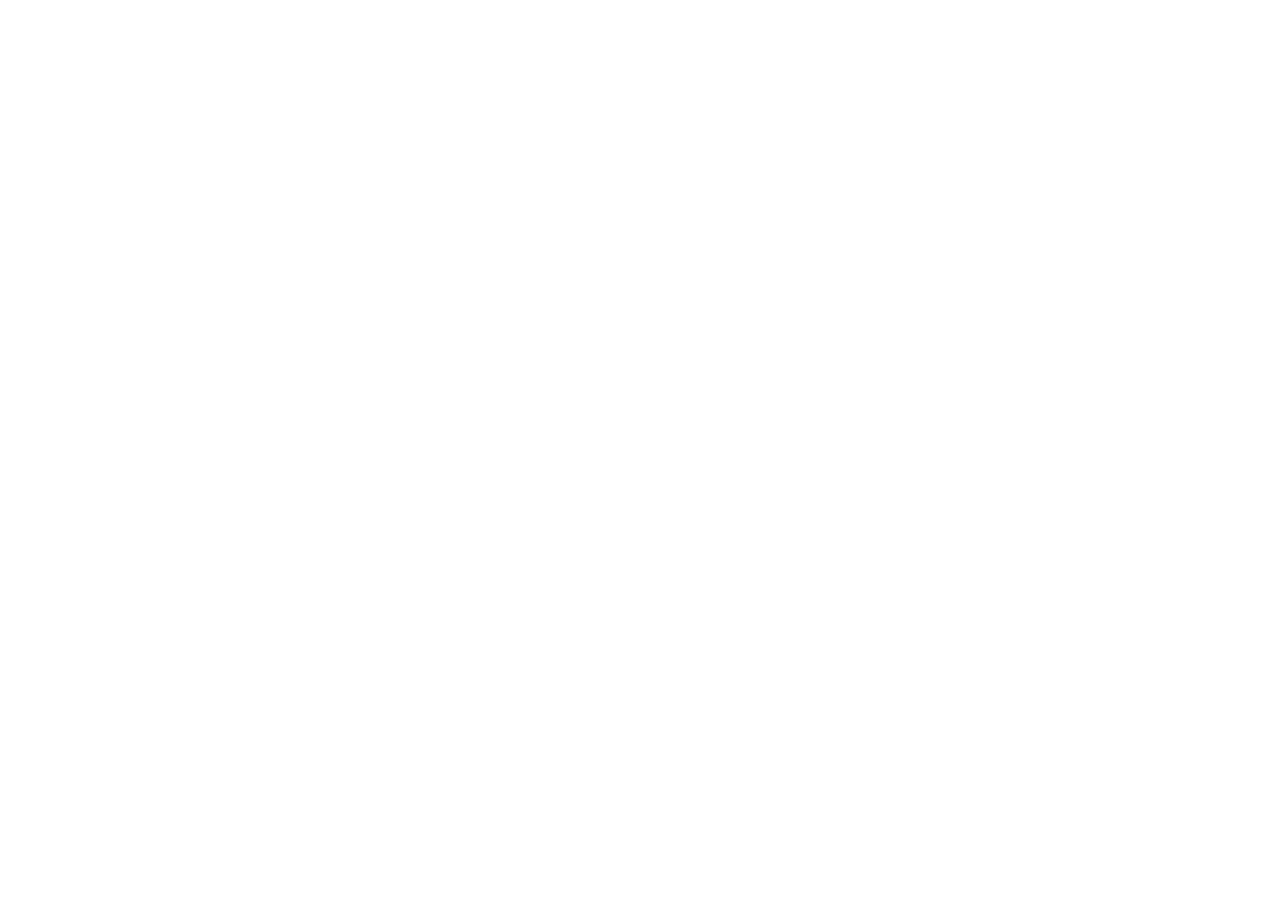
==== contact.html @ 4abaa978 "Created required files" ====
<!DOCTYPE html>
<html lang="en">
  <head>
    <meta charset="UTF-8" />
    <meta name="viewport" content="width=device-width, initial-scale=1.0" />
    <meta http-equiv="X-UA-Compatible" content="ie=edge" />
    <!-- Bootstrap link(s) -->
    <link
      rel="stylesheet"
      href="https://stackpath.bootstrapcdn.com/bootstrap/4.3.1/css/bootstrap.min.css"
      integrity="sha384-ggOyR0iXCbMQv3Xipma34MD+dH/1fQ784/j6cY/iJTQUOhcWr7x9JvoRxT2MZw1T"
      crossorigin="anonymous"
    />
    <title>Contact</title>
  </head>
  <body></body>
</html>
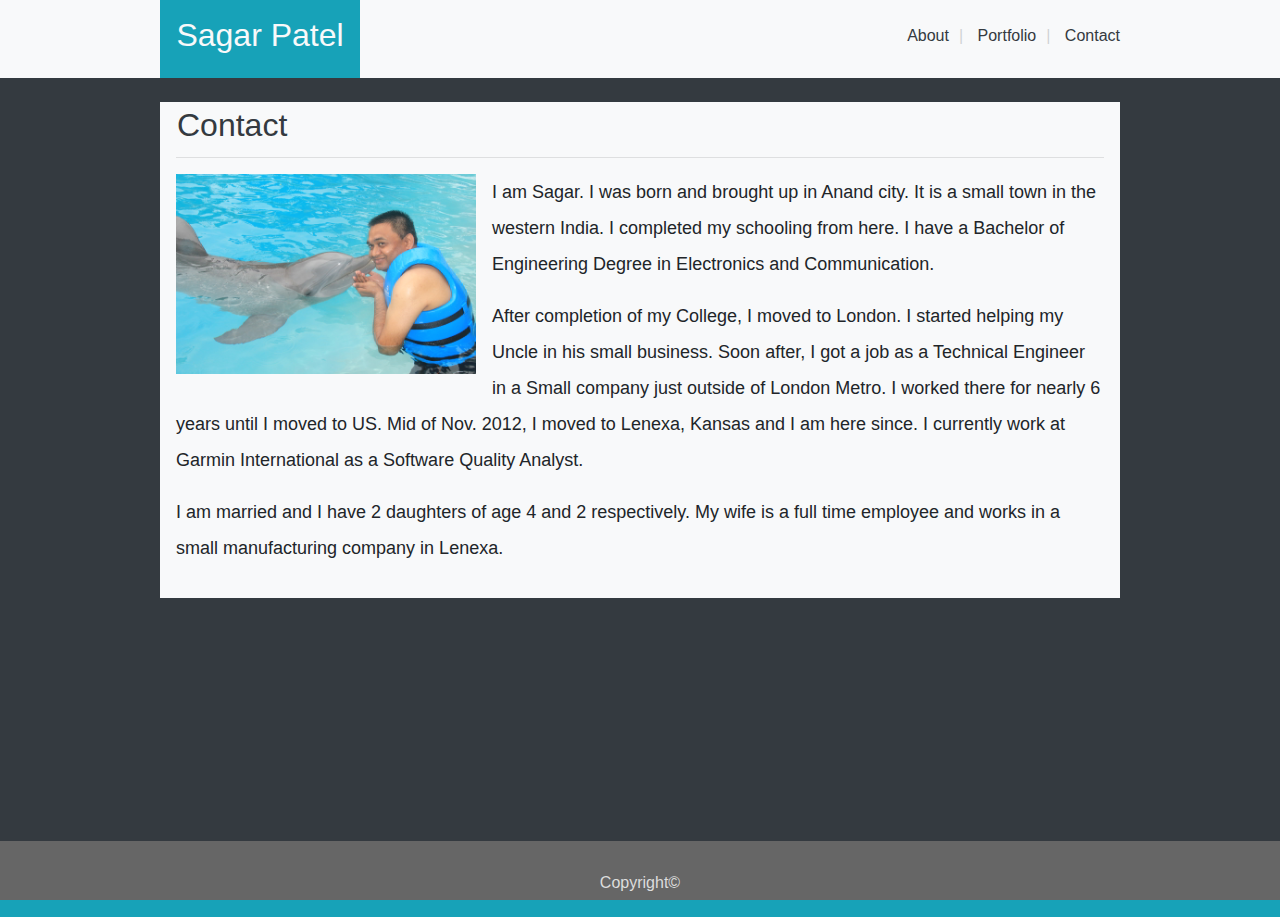
==== commit 43a40f76: "added some bootstrap to all 3 pages" ====
--- a/contact.html
+++ b/contact.html
@@ -11,7 +11,111 @@
       integrity="sha384-ggOyR0iXCbMQv3Xipma34MD+dH/1fQ784/j6cY/iJTQUOhcWr7x9JvoRxT2MZw1T"
       crossorigin="anonymous"
     />
+     <!-- css link -->
+     <link rel="stylesheet" href="./assets/css/style.css" />
+
     <title>Contact</title>
   </head>
-  <body></body>
+  <body class="bg-info">
+    <!-- Header -->
+    <div class="container-fluid bg-light">
+    <div class="row header-row pl-0 pr-0 m-0 m-auto">
+        <div class="col-sm-12 col-md-3">
+          <div class="row">
+            <div class="col-md-10 bg-info pl-0 pt-3 pb-3 pr-0">
+               <!-- <nav class="nav name-header justify-content-center"> -->
+            <h2 class="text-light text-center ">Sagar Patel</h2>
+            <!-- </nav> -->
+            </div>
+          </div>
+         
+        </div>
+        <div class="col-sm-12 col-md-9 page-links pr-0 pl-0 mb-0 ">
+          <nav
+            class="nav justify-content-end pt-3 pb-3 fix-top pl-0 pr-0 mb-0 navbar-collapse"
+          >
+            <a
+              class="nav-link webpage pl-0 pr-0 text-dark"
+              href="./index.html"
+              >About</a
+            >
+            <a
+              class="nav-link webpage pl-0 pr-0 text-dark"
+              href="./portfolio.html"
+              >Portfolio</a
+            >
+            <a
+              class="nav-link webpage pl-0 pr-0 text-dark"
+              href="./contact.html"
+              >Contact</a
+            >
+          </nav>
+        </div>
+      </div>
+    </div>
+    <!-- Main Section -->
+    <div class="container-fluid main-section bg-dark pt-4 pl-0 pr-0">
+      <div class="container main bg-light pl-0 pr-0">
+        
+        <div class="content pl-3 pr-3 pb-3 mt-0">
+            <div class="row header-row">
+                <div class="col-md-12 pt-1 pb-1 pl-0 pr-0">
+                  <!-- <nav class="nav name-header justify-content-center pl-0"> -->
+                    <h2 class="text-dark pl-3">Contact</h2>
+                  <!-- </nav> -->
+                </div>
+              </div>
+            <hr class="mt-0">
+          <p>
+            <img
+              src="./assets/images/Profile.png"
+              class="img-fluid ${3|rounded-top,rounded-right,rounded-bottom,rounded-left,rounded-circle,|} float-left mr-3 "
+              width="300"
+              alt="profile image"
+            />I am Sagar. I was born and brought up in Anand city. It is a
+            small town in the western India. I completed my schooling from
+            here. I have a Bachelor of Engineering Degree in Electronics and
+            Communication.
+          </p>
+          <p>
+            After completion of my College, I moved to London. I started
+            helping my Uncle in his small business. Soon after, I got a job as
+            a Technical Engineer in a Small company just outside of London
+            Metro. I worked there for nearly 6 years until I moved to US. Mid
+            of Nov. 2012, I moved to Lenexa, Kansas and I am here since. I
+            currently work at Garmin International as a Software Quality
+            Analyst.
+          </p>
+          <p>
+            I am married and I have 2 daughters of age 4 and 2 respectively.
+            My wife is a full time employee and works in a small manufacturing
+            company in Lenexa.
+          </p>
+        </div>
+      </div>
+    </div>
+  
+  <!-- footer -->
+
+      <footer>
+        Copyright&copy;
+      </footer>
+   
+  </div>
+    <script
+      src="https://code.jquery.com/jquery-3.3.1.slim.min.js"
+      integrity="sha384-q8i/X+965DzO0rT7abK41JStQIAqVgRVzpbzo5smXKp4YfRvH+8abtTE1Pi6jizo"
+      crossorigin="anonymous"
+    ></script>
+    <script
+      src="https://cdnjs.cloudflare.com/ajax/libs/popper.js/1.14.7/umd/popper.min.js"
+      integrity="sha384-UO2eT0CpHqdSJQ6hJty5KVphtPhzWj9WO1clHTMGa3JDZwrnQq4sF86dIHNDz0W1"
+      crossorigin="anonymous"
+    ></script>
+    <script
+      src="https://stackpath.bootstrapcdn.com/bootstrap/4.3.1/js/bootstrap.min.js"
+      integrity="sha384-JjSmVgyd0p3pXB1rRibZUAYoIIy6OrQ6VrjIEaFf/nJGzIxFDsf4x0xIM+B07jRM"
+      crossorigin="anonymous"
+    ></script>
+  </body>
 </html>
--- a/assets/css/style.css
+++ b/assets/css/style.css
@@ -0,0 +1,57 @@
+*{
+    box-sizing: border-box;
+}
+
+body{
+    margin: 0;
+}
+
+.webpage:not(:first-child)::before {
+  content: " | ";
+  margin: 0 10px;
+  opacity: 0.2;
+}
+.webpage:hover {
+  font-weight: bold;
+}
+.header-row,
+.main {
+  width: 960px;
+}
+.main-section{
+    padding-bottom: 250px;
+}
+.name-header {
+  width: 200px;
+}
+.content {
+  line-height: 36px;
+  font-size: 18px;
+  position: relative;
+}
+footer{
+    text-align: center;
+    padding-top: 30px;
+    padding-bottom: 5px;
+    margin-top: 10px;
+    background-color: #666666;
+    color: #dddddd;
+    bottom: 0;
+    position: sticky;
+    top: 0;
+    z-index: 1;
+}
+.col-md-4{
+    background-color:gray;
+}
+.portfolio-img{
+    /* position: absolute; */
+    float: left;
+}
+
+.portfolio-title{
+    position: absolute;
+    bottom: 10px;
+    width: 100%
+}
+
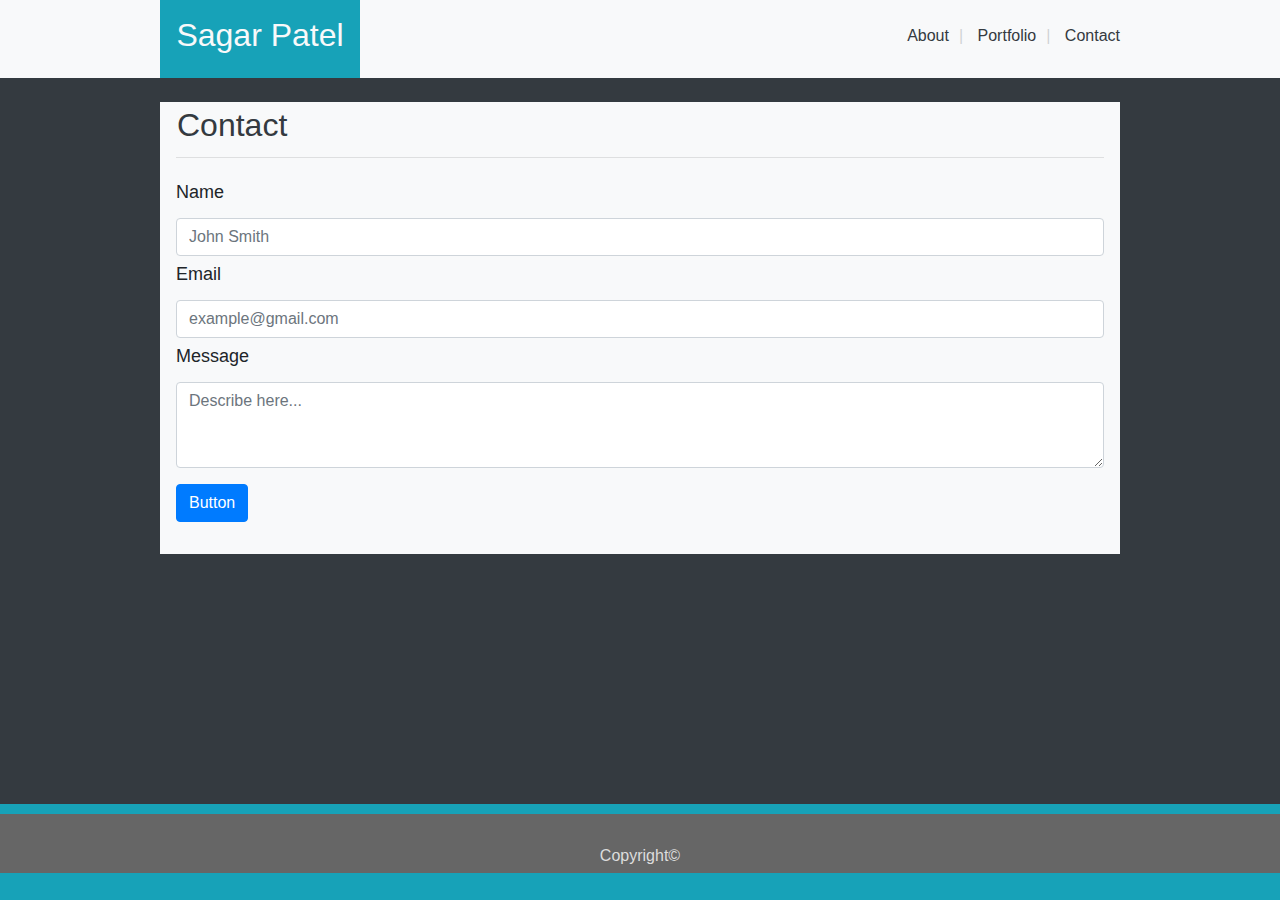
==== commit f522e5e3: "added content for contact page" ====
--- a/contact.html
+++ b/contact.html
@@ -66,31 +66,17 @@
                 </div>
               </div>
             <hr class="mt-0">
-          <p>
-            <img
-              src="./assets/images/Profile.png"
-              class="img-fluid ${3|rounded-top,rounded-right,rounded-bottom,rounded-left,rounded-circle,|} float-left mr-3 "
-              width="300"
-              alt="profile image"
-            />I am Sagar. I was born and brought up in Anand city. It is a
-            small town in the western India. I completed my schooling from
-            here. I have a Bachelor of Engineering Degree in Electronics and
-            Communication.
-          </p>
-          <p>
-            After completion of my College, I moved to London. I started
-            helping my Uncle in his small business. Soon after, I got a job as
-            a Technical Engineer in a Small company just outside of London
-            Metro. I worked there for nearly 6 years until I moved to US. Mid
-            of Nov. 2012, I moved to Lenexa, Kansas and I am here since. I
-            currently work at Garmin International as a Software Quality
-            Analyst.
-          </p>
-          <p>
-            I am married and I have 2 daughters of age 4 and 2 respectively.
-            My wife is a full time employee and works in a small manufacturing
-            company in Lenexa.
-          </p>
+          <div class="form-group">
+            <label for="firstname">Name</label>
+            <input type="text" class="form-control" name="name" id="firstname" aria-describedby="helpId" placeholder="John Smith">
+            <label for="personal-email">Email</label>
+            <input type="email" class="form-control" name="email" id="personal-email" aria-describedby="helpId" placeholder="example@gmail.com">
+            <div class="form-group">
+              <label for="contact-message">Message</label>
+              <textarea class="form-control" name="message" id="contact-message" rows="3" placeholder="Describe here..."></textarea>
+            </div>
+            <button type="button" class="btn btn-primary">Button</button>
+          </div>
         </div>
       </div>
     </div>
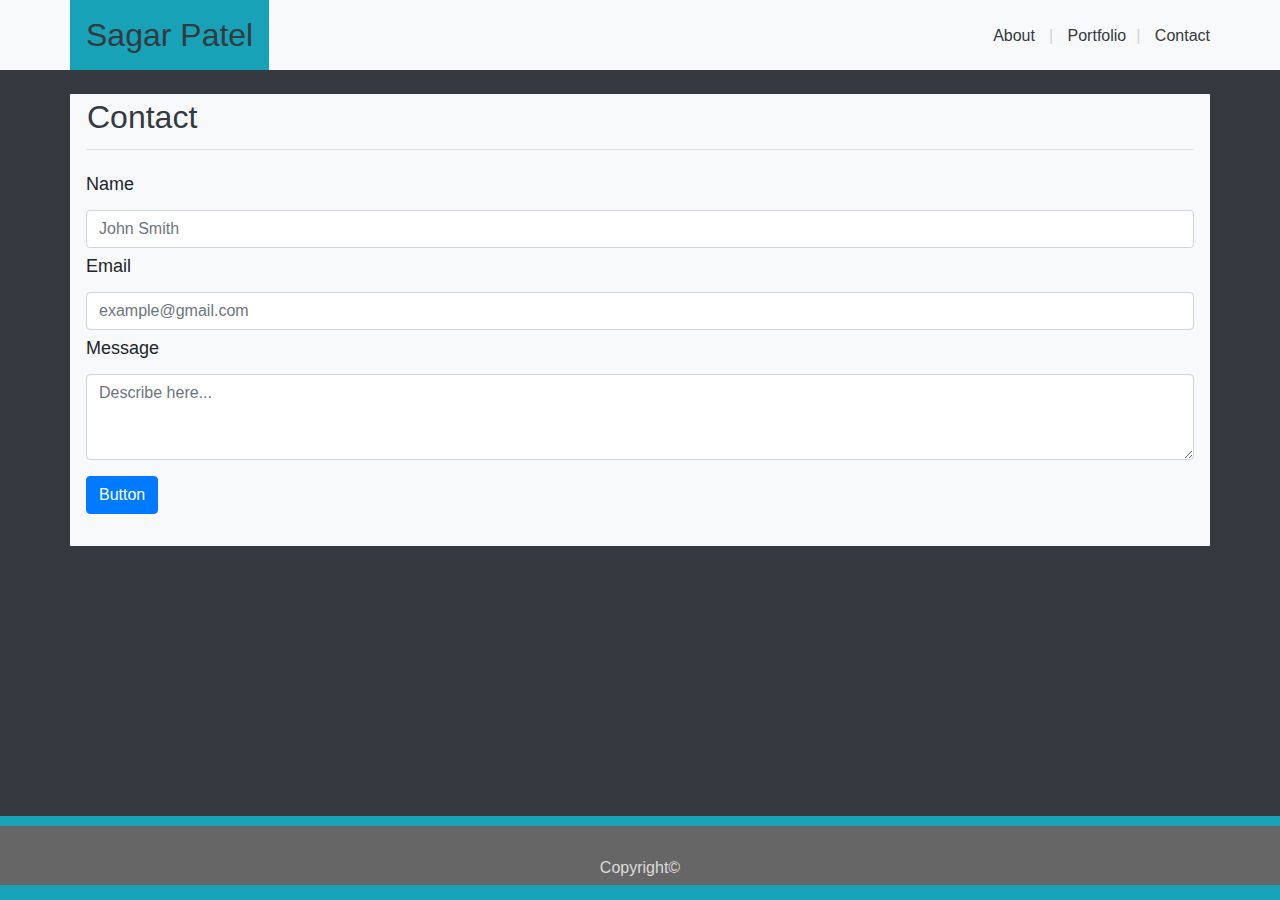
==== commit f54ee937: "made all pages responsive" ====
--- a/contact.html
+++ b/contact.html
@@ -16,53 +16,50 @@
 
     <title>Contact</title>
   </head>
-  <body class="bg-info">
-    <!-- Header -->
-    <div class="container-fluid bg-light">
-    <div class="row header-row pl-0 pr-0 m-0 m-auto">
-        <div class="col-sm-12 col-md-3">
-          <div class="row">
-            <div class="col-md-10 bg-info pl-0 pt-3 pb-3 pr-0">
-               <!-- <nav class="nav name-header justify-content-center"> -->
-            <h2 class="text-light text-center ">Sagar Patel</h2>
-            <!-- </nav> -->
-            </div>
-          </div>
-         
-        </div>
-        <div class="col-sm-12 col-md-9 page-links pr-0 pl-0 mb-0 ">
-          <nav
-            class="nav justify-content-end pt-3 pb-3 fix-top pl-0 pr-0 mb-0 navbar-collapse"
-          >
-            <a
-              class="nav-link webpage pl-0 pr-0 text-dark"
-              href="./index.html"
-              >About</a
-            >
-            <a
-              class="nav-link webpage pl-0 pr-0 text-dark"
-              href="./portfolio.html"
-              >Portfolio</a
-            >
-            <a
-              class="nav-link webpage pl-0 pr-0 text-dark"
-              href="./contact.html"
-              >Contact</a
-            >
-          </nav>
-        </div>
-      </div>
-    </div>
+  <body class="container-fluid m-0 pl-0 pr-0 bg-info">
+           <!-- Header -->     
+           <div class="container-fluid header-section bg-light m-0 p-0">
+              <div class="container bg-light">
+                 <div class="row ">
+                       <div class="col-5 col-md-6 mr-0 mb-0 pb-0 pl-0 pr-0">
+                           <nav
+                           class="nav"
+                         >
+                           <h2 class="text-light text-center bg-info p-3 mb-0 text-dark">Sagar Patel</h2>
+                           </nav>
+                       </div>
+                 <div class="col-7 col-md-6 page-links pr-0 pl-0 mr-0 mb-0">
+                   <nav
+                     class="nav justify-content-end pt-3"
+                   >
+                     <a
+                       class="nav-link mr-1 pl-0 pr-0 text-dark"
+                       href="./index.html"
+                       >About</a
+                     >
+                     <a
+                       class="nav-link webpage pl-0 pr-0 text-dark"
+                       href="./portfolio.html"
+                       >Portfolio</a
+                     >
+                     <a
+                       class="nav-link webpage pl-0 pr-0 text-dark"
+                       href="./contact.html"
+                       >Contact</a
+                     >
+                   </nav>
+                 </div>
+               </div>
+             </div>  
+           </div>
     <!-- Main Section -->
     <div class="container-fluid main-section bg-dark pt-4 pl-0 pr-0">
       <div class="container main bg-light pl-0 pr-0">
         
         <div class="content pl-3 pr-3 pb-3 mt-0">
             <div class="row header-row">
-                <div class="col-md-12 pt-1 pb-1 pl-0 pr-0">
-                  <!-- <nav class="nav name-header justify-content-center pl-0"> -->
+                <div class="col-12 col-md-12 pt-1 pb-1 pl-0 pr-0">
                     <h2 class="text-dark pl-3">Contact</h2>
-                  <!-- </nav> -->
                 </div>
               </div>
             <hr class="mt-0">
@@ -78,9 +75,8 @@
             <button type="button" class="btn btn-primary">Button</button>
           </div>
         </div>
-      </div>
     </div>
-  
+    </div>
   <!-- footer -->
 
       <footer>
--- a/assets/css/style.css
+++ b/assets/css/style.css
@@ -14,16 +14,10 @@
 .webpage:hover {
   font-weight: bold;
 }
-.header-row,
-.main {
-  width: 960px;
+.main-section{
+    padding-bottom: 270px;
 }
-.main-section{
-    padding-bottom: 250px;
-}
-.name-header {
-  width: 200px;
-}
+
 .content {
   line-height: 36px;
   font-size: 18px;
@@ -47,11 +41,17 @@
 .portfolio-img{
     /* position: absolute; */
     float: left;
+    width: 100%;
 }
 
 .portfolio-title{
     position: absolute;
     bottom: 10px;
-    width: 100%
+    width: 100%;
+}
+.header-section{
+  position:sticky;
+  top: 0;
+  z-index: 1;
 }
 
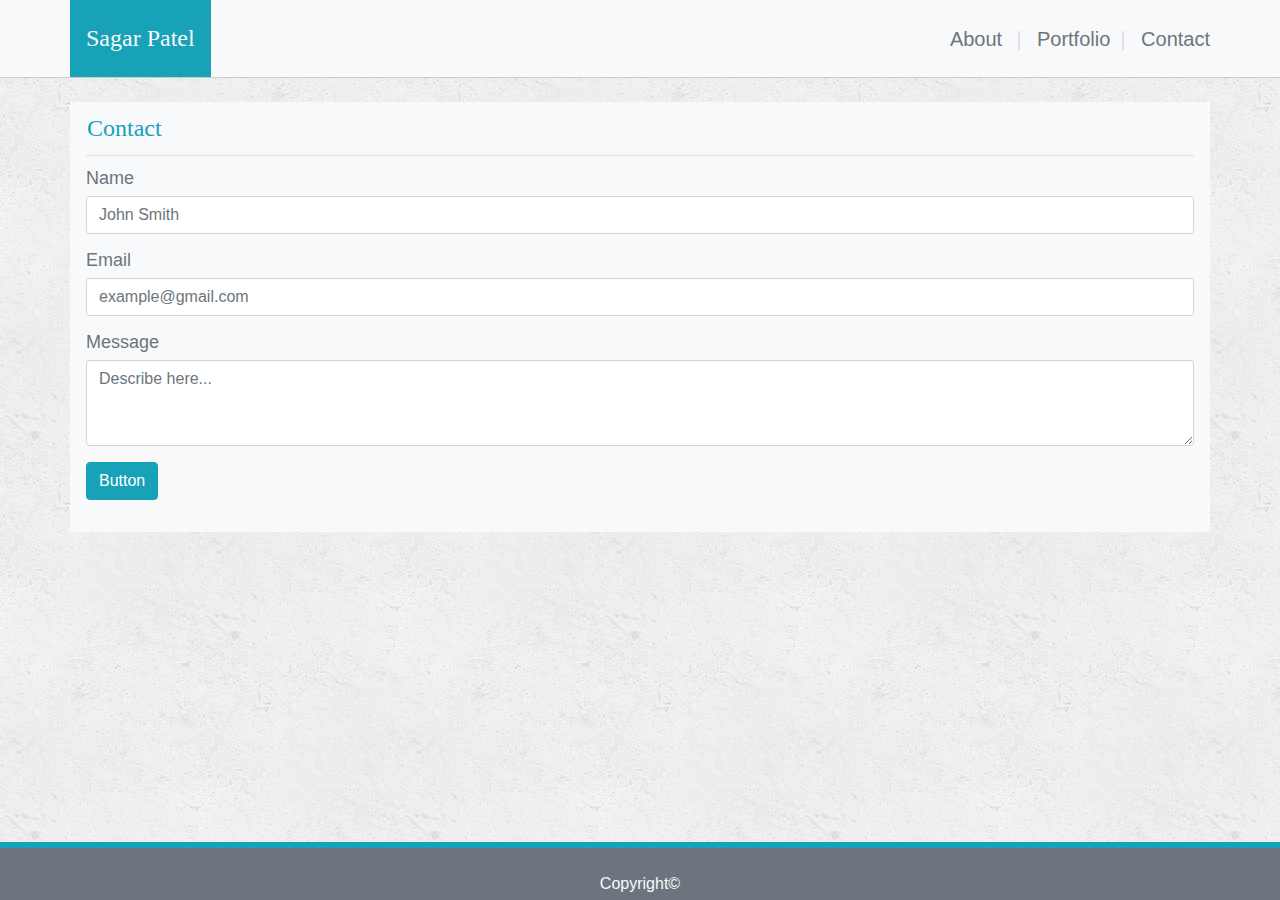
==== commit f2bf992b: "removed duplicate classes and minimize css usage" ====
--- a/contact.html
+++ b/contact.html
@@ -16,34 +16,34 @@
 
     <title>Contact</title>
   </head>
-  <body class="container-fluid m-0 pl-0 pr-0 bg-info">
+  <body class="container-fluid m-0 px-0 bg-info">
            <!-- Header -->     
-           <div class="container-fluid header-section bg-light m-0 p-0">
+           <div class="container-fluid bg-light m-0 p-0">
               <div class="container bg-light">
                  <div class="row ">
-                       <div class="col-5 col-md-6 mr-0 mb-0 pb-0 pl-0 pr-0">
+                       <div class="col-5 col-md-6 mr-0 mb-0 pb-0 px-0">
                            <nav
                            class="nav"
                          >
-                           <h2 class="text-light text-center bg-info p-3 mb-0 text-dark">Sagar Patel</h2>
+                           <h2 class="text-light text-center bg-info px-3 py-4 mb-0">Sagar Patel</h2>
                            </nav>
                        </div>
-                 <div class="col-7 col-md-6 page-links pr-0 pl-0 mr-0 mb-0">
+                 <div class="col-7 col-md-6 page-links px-0 mr-0 mb-0">
                    <nav
                      class="nav justify-content-end pt-3"
                    >
                      <a
-                       class="nav-link mr-1 pl-0 pr-0 text-dark"
+                       class="nav-link menu mr-1 px-0 text-secondary"
                        href="./index.html"
                        >About</a
                      >
                      <a
-                       class="nav-link webpage pl-0 pr-0 text-dark"
+                       class="nav-link menu webpage px-0 text-secondary"
                        href="./portfolio.html"
                        >Portfolio</a
                      >
                      <a
-                       class="nav-link webpage pl-0 pr-0 text-dark"
+                       class="nav-link menu webpage px-0 text-secondary"
                        href="./contact.html"
                        >Contact</a
                      >
@@ -53,35 +53,36 @@
              </div>  
            </div>
     <!-- Main Section -->
-    <div class="container-fluid main-section bg-dark pt-4 pl-0 pr-0">
-      <div class="container main bg-light pl-0 pr-0">
+    <div class="container-fluid main-section bg-dark pt-4 px-0 h-100">
+      <div class="container main bg-light px-0">
         
-        <div class="content pl-3 pr-3 pb-3 mt-0">
+        <div class="content px-3 pb-3 mt-0">
             <div class="row header-row">
-                <div class="col-12 col-md-12 pt-1 pb-1 pl-0 pr-0">
-                    <h2 class="text-dark pl-3">Contact</h2>
+                <div class="col-12 col-md-12 pt-1 pb-1 px-0">
+                    <h2 class="text-info pl-3 mt-2">Contact</h2>
                 </div>
               </div>
-            <hr class="mt-0">
+            <hr class="mt-0 mb-1">
           <div class="form-group">
-            <label for="firstname">Name</label>
+            <label for="firstname" class="mb-0 text-secondary">Name</label>
             <input type="text" class="form-control" name="name" id="firstname" aria-describedby="helpId" placeholder="John Smith">
-            <label for="personal-email">Email</label>
+            <label for="personal-email" class="mt-2 mb-0 text-secondary">Email</label>
             <input type="email" class="form-control" name="email" id="personal-email" aria-describedby="helpId" placeholder="example@gmail.com">
             <div class="form-group">
-              <label for="contact-message">Message</label>
+              <label for="contact-message" class="mb-0 mt-2 text-secondary">Message</label>
               <textarea class="form-control" name="message" id="contact-message" rows="3" placeholder="Describe here..."></textarea>
             </div>
-            <button type="button" class="btn btn-primary">Button</button>
+            <button type="button" class="btn btn-info">Button</button>
           </div>
         </div>
     </div>
     </div>
-  <!-- footer -->
 
-      <footer>
-        Copyright&copy;
-      </footer>
+    <!-- footer -->
+
+    <footer class="mt-2 pt-4 pb-1 bg-secondary text-center text-light fixed-bottom">
+      Copyright&copy;
+    </footer>
    
   </div>
     <script
--- a/assets/css/style.css
+++ b/assets/css/style.css
@@ -1,57 +1,31 @@
-*{
-    box-sizing: border-box;
+html {
+  height: 100%;
 }
-
-body{
-    margin: 0;
+body {
+  height: 85%;
+  font-family: "Arial", "Helvetica Neue", Helvetica, sans-serif;
 }
-
-.webpage:not(:first-child)::before {
+.main-section {
+  background-image: url("../images/concrete_seamless.png");
+  border-top: 1px solid #cccccc;
+}
+.webpage::before {
   content: " | ";
   margin: 0 10px;
   opacity: 0.2;
 }
-.webpage:hover {
-  font-weight: bold;
-}
-.main-section{
-    padding-bottom: 270px;
-}
-
 .content {
   line-height: 36px;
   font-size: 18px;
-  position: relative;
 }
-footer{
-    text-align: center;
-    padding-top: 30px;
-    padding-bottom: 5px;
-    margin-top: 10px;
-    background-color: #666666;
-    color: #dddddd;
-    bottom: 0;
-    position: sticky;
-    top: 0;
-    z-index: 1;
-}
-.col-md-4{
-    background-color:gray;
-}
-.portfolio-img{
-    /* position: absolute; */
-    float: left;
-    width: 100%;
+.portfolio-title {
+  bottom: 10px;
 }
 
-.portfolio-title{
-    position: absolute;
-    bottom: 10px;
-    width: 100%;
+h2 {
+  font-size: 24px;
+  font-family: "Georgia", Times, Times New Roman, serif;
 }
-.header-section{
-  position:sticky;
-  top: 0;
-  z-index: 1;
+.menu {
+  font-size: 20px;
 }
-
